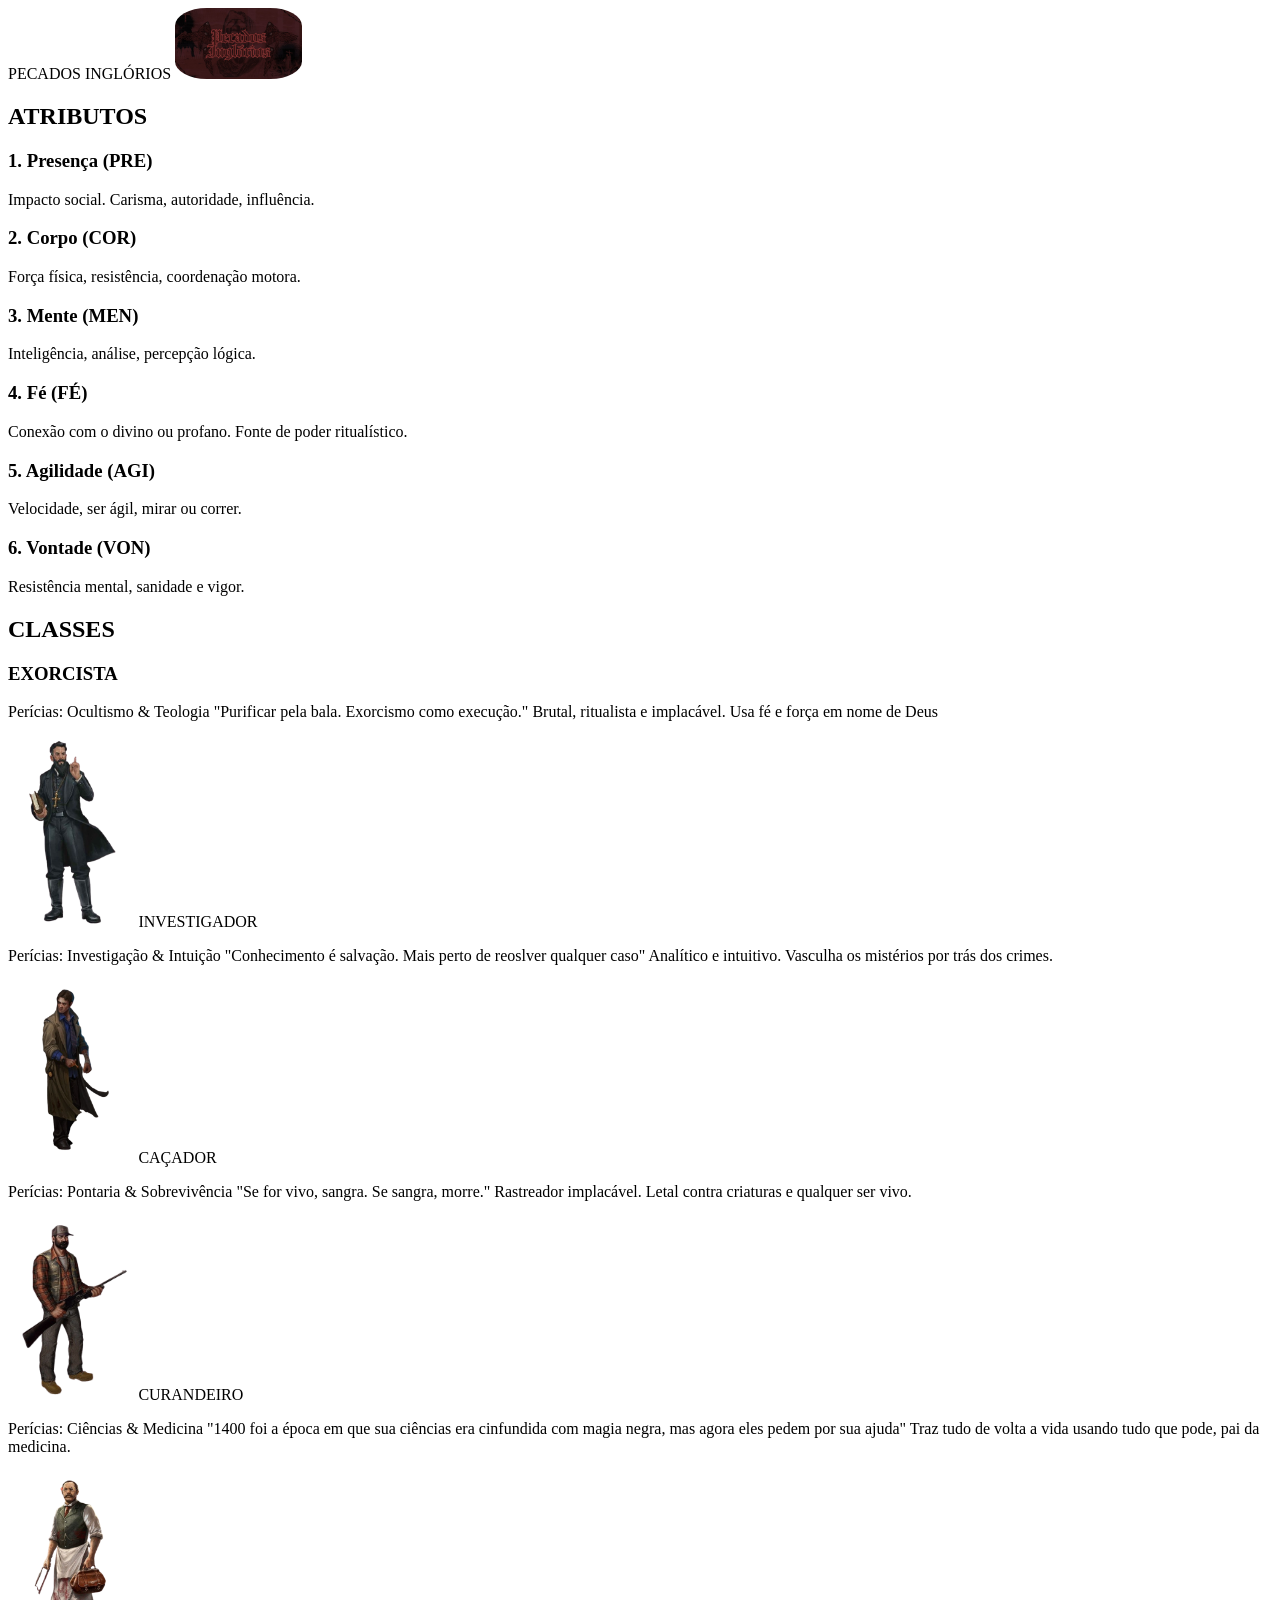
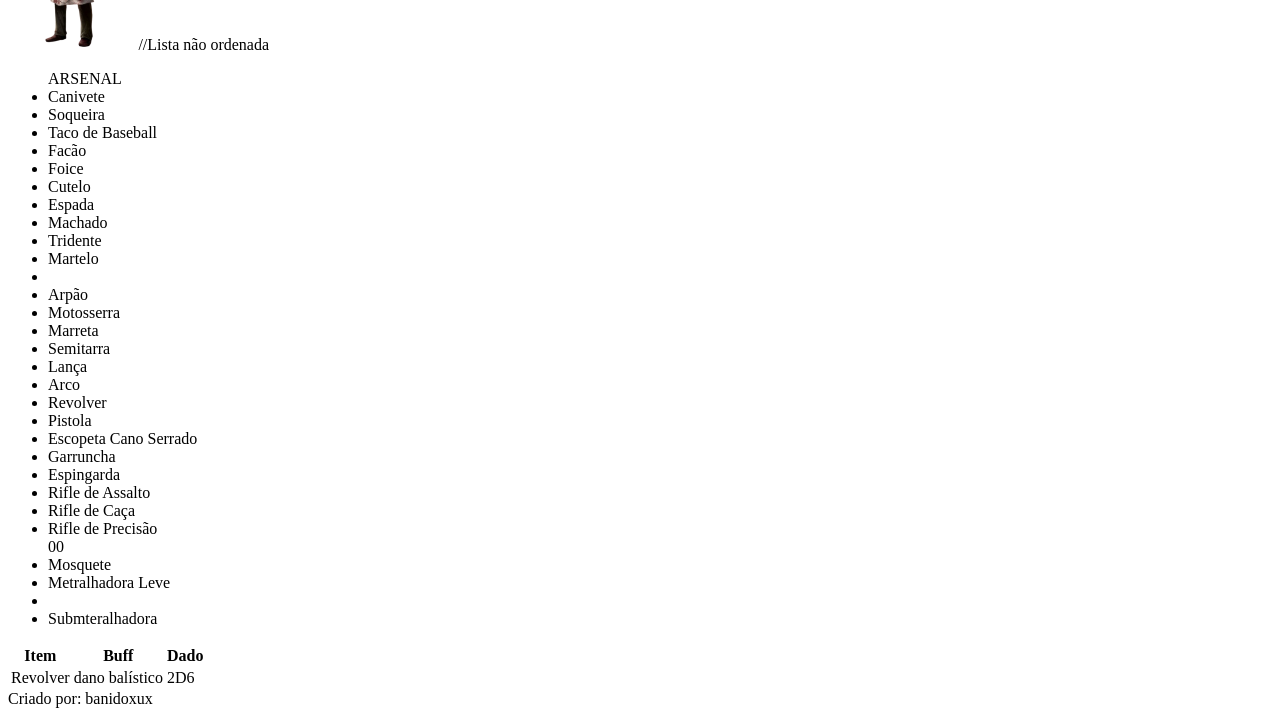
==== index.html @ c1c4f74a "Att" ====
<!DOCTYPE html>
<html lang="en">
<head>
    <meta charset="UTF-8">
    <meta name="viewport" content="width=device-width, initial-scale=1.0">
    <link rel="stylesheet" href="style.css">
    <title>Document</title>
</head>
<body>
<main>
<id="titulo" h1>
    PECADOS INGLÓRIOS
</h1>
<img src="images/Notes_260905_100231_f5f.jpg" alt="critica social foda to brabo">
<h2>
    ATRIBUTOS
</h2>
<h3>
    1. Presença (PRE)
</h3>
<p>
    Impacto social. Carisma, autoridade, influência.
</p>
<h3>
    2. Corpo (COR)
</h3>
<p>
    Força física, resistência, coordenação motora.
</p>
<h3>
    3. Mente (MEN)
</h3>
<p>
    Inteligência, análise, percepção lógica.
</p>
<h3>
    4. Fé (FÉ)
</h3>
<P>
    Conexão com o divino ou profano. Fonte de poder ritualístico.
</P>
<h3>
    5. Agilidade (AGI)
</h3>
<p>
    Velocidade, ser ágil, mirar ou correr.
</p>
<h3>
    6. Vontade (VON)
</h3>
<p>
    Resistência mental, sanidade e vigor.
</p>
<h2>
    CLASSES
</h2>
<h3>
    EXORCISTA
</H3>
<P>
    Perícias: Ocultismo & Teologia
    "Purificar pela bala. Exorcismo como execução."
    Brutal, ritualista e implacável. Usa fé e força em nome de Deus
</P>
<img src="images/Notes_260905_100237_323.png" alt="Padre pio"
<h3>
    INVESTIGADOR
</h3>
<P>
    Perícias: Investigação & Intuição
    "Conhecimento é salvação. Mais perto de reoslver qualquer caso"
    Analítico e intuitivo. Vasculha os mistérios por trás dos crimes.
</P>
<img src="images/Notes_260905_100242_46f.png" alt="eu sou o batman"
<h3>
    CAÇADOR
</h3>
<P>
    Perícias: Pontaria & Sobrevivência
    "Se for vivo, sangra. Se sangra, morre."
    Rastreador implacável. Letal contra criaturas e qualquer ser vivo.
</P>
<img src="images/Notes_260905_100245_0f9.png" alt="resenhador noturno"
<h3>
    CURANDEIRO
</h3>
<P>
    Perícias: Ciências & Medicina
"1400 foi a época em que sua ciências era cinfundida com magia negra, mas agora eles pedem por sua ajuda"
Traz tudo de volta a vida usando tudo que pode, pai da medicina.
</P>
<img src="images/Notes_260905_100249_950.png" alt="mercy"
</main>
//Lista não ordenada
<ul> ARSENAL
    <li> Canivete </li>
    <li> Soqueira </li>
    <li> Taco de Baseball </li>
    <li> Facão </li>
    <li> Foice </li>
    <li> Cutelo </li>
    <li> Espada </li>
    <li> Machado </li>
    <li> Tridente </li>
    <li> Martelo <li>   
    <li> Arpão </li> 
    <li> Motosserra </li>
    <li> Marreta </li>
    <li> Semitarra </li>
    <li> Lança </li>
    <li> Arco </li>
    <li> Revolver </li>
    <li> Pistola </li>
    <li> Escopeta Cano Serrado </li>
    <li> Garruncha </li>
    <li> Espingarda </li>
    <li> Rifle de Assalto </li>
    <li> Rifle de Caça </li>
    <li> Rifle de Precisão </li>00
    <li> Mosquete </li> 
    <li> Metralhadora Leve <li>
    <li> Submteralhadora </li>

</ul>
<ol>

</ol>
</body>
<table id="Tabela">
    <tr> 
        <th> Item</th>
        <th>Buff</th>
        <th>Dado</th>
    </tr>
    <tr> 
        <td>
            Revolver
        </td>
        <td> dano balístico </td>
       <td>2D6</td>
    </tr>
</table>
</html>

<footer>
    Criado por: banidoxux
</footer>
---- style.css ----
h1{
    color:crimson ;
    text-align: left;
    background-color: rgb(255, 255, 255);
}

img {
   border-radius: 25%;
   width: 10%
}
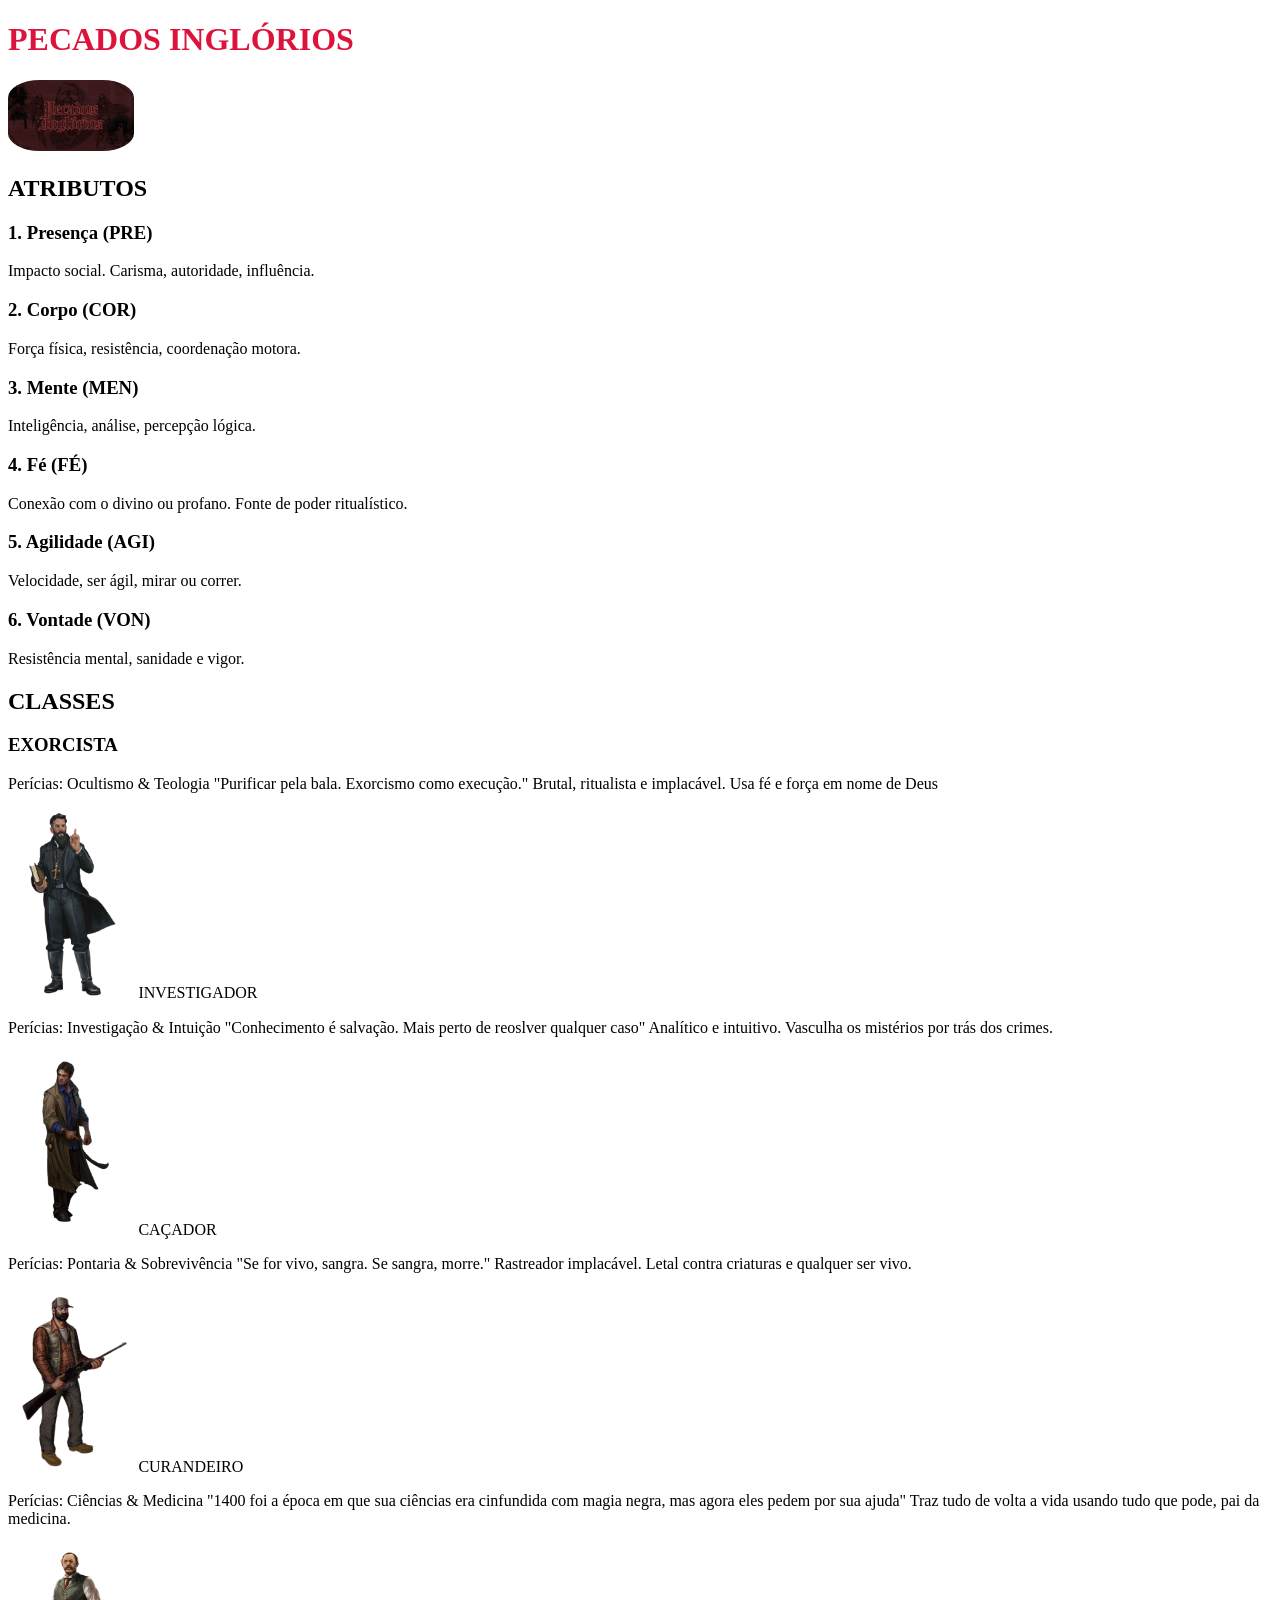
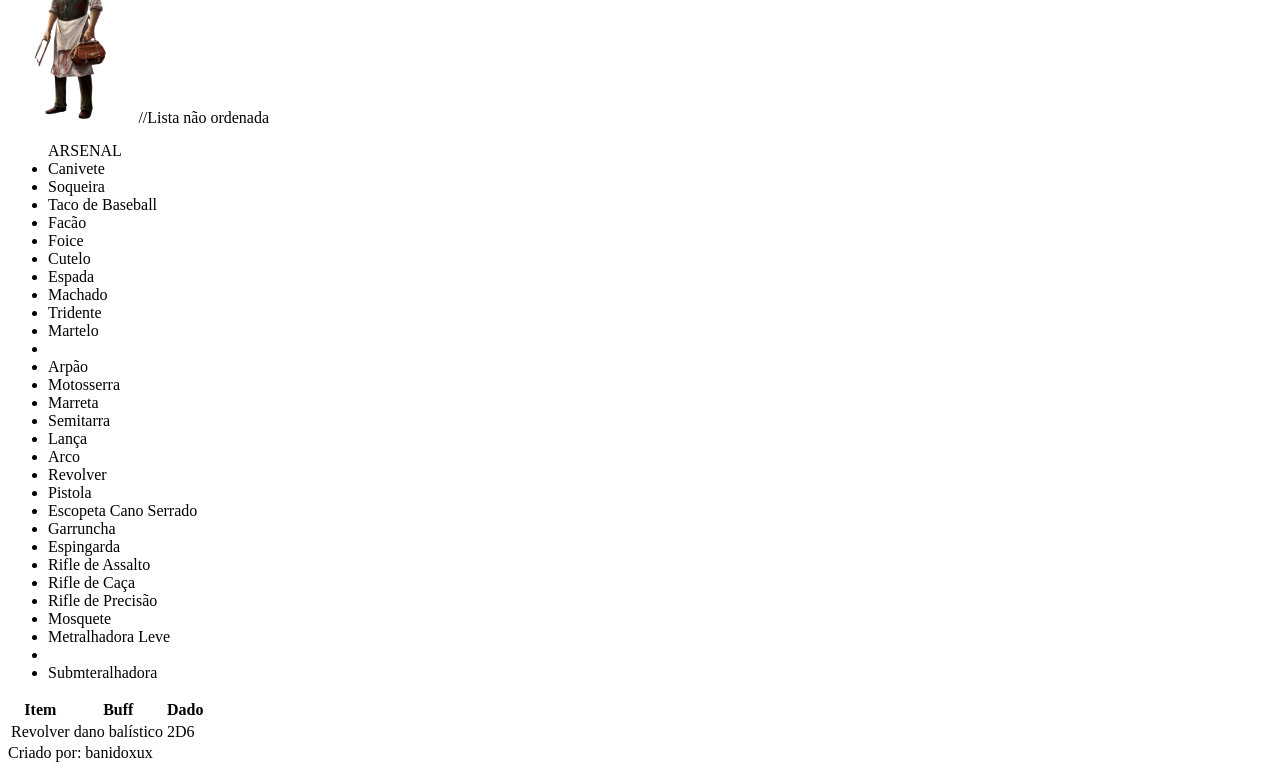
==== commit c56741c4: "Update index.html" ====
--- a/index.html
+++ b/index.html
@@ -8,53 +8,53 @@
 </head>
 <body>
 <main>
-<id="titulo" h1>
+<h1 id="titulo" >
     PECADOS INGLÓRIOS
 </h1>
 <img src="images/Notes_260905_100231_f5f.jpg" alt="critica social foda to brabo">
-<h2>
+<h2 id="Atributos" >
     ATRIBUTOS
 </h2>
-<h3>
+<h3 id="PRE">
     1. Presença (PRE)
 </h3>
 <p>
     Impacto social. Carisma, autoridade, influência.
 </p>
-<h3>
+<h3 id="COR">
     2. Corpo (COR)
 </h3>
 <p>
     Força física, resistência, coordenação motora.
 </p>
-<h3>
+<h3 id="MEN">
     3. Mente (MEN)
 </h3>
 <p>
     Inteligência, análise, percepção lógica.
 </p>
-<h3>
+<h3 id="FE">
     4. Fé (FÉ)
 </h3>
 <P>
     Conexão com o divino ou profano. Fonte de poder ritualístico.
 </P>
-<h3>
+<h3 id="AGI">
     5. Agilidade (AGI)
 </h3>
 <p>
     Velocidade, ser ágil, mirar ou correr.
 </p>
-<h3>
+<h3 id="VON">
     6. Vontade (VON)
 </h3>
 <p>
     Resistência mental, sanidade e vigor.
 </p>
-<h2>
+<h2 id="CLASSES">
     CLASSES
 </h2>
-<h3>
+<h3 id="exo">
     EXORCISTA
 </H3>
 <P>
@@ -63,7 +63,7 @@
     Brutal, ritualista e implacável. Usa fé e força em nome de Deus
 </P>
 <img src="images/Notes_260905_100237_323.png" alt="Padre pio"
-<h3>
+<h3 id="INV">
     INVESTIGADOR
 </h3>
 <P>
@@ -72,7 +72,7 @@
     Analítico e intuitivo. Vasculha os mistérios por trás dos crimes.
 </P>
 <img src="images/Notes_260905_100242_46f.png" alt="eu sou o batman"
-<h3>
+<h3 id="CAÇ">
     CAÇADOR
 </h3>
 <P>
@@ -81,7 +81,7 @@
     Rastreador implacável. Letal contra criaturas e qualquer ser vivo.
 </P>
 <img src="images/Notes_260905_100245_0f9.png" alt="resenhador noturno"
-<h3>
+<h3 id="CUR">
     CURANDEIRO
 </h3>
 <P>
@@ -116,7 +116,7 @@
     <li> Espingarda </li>
     <li> Rifle de Assalto </li>
     <li> Rifle de Caça </li>
-    <li> Rifle de Precisão </li>00
+    <li> Rifle de Precisão </li>
     <li> Mosquete </li> 
     <li> Metralhadora Leve <li>
     <li> Submteralhadora </li>
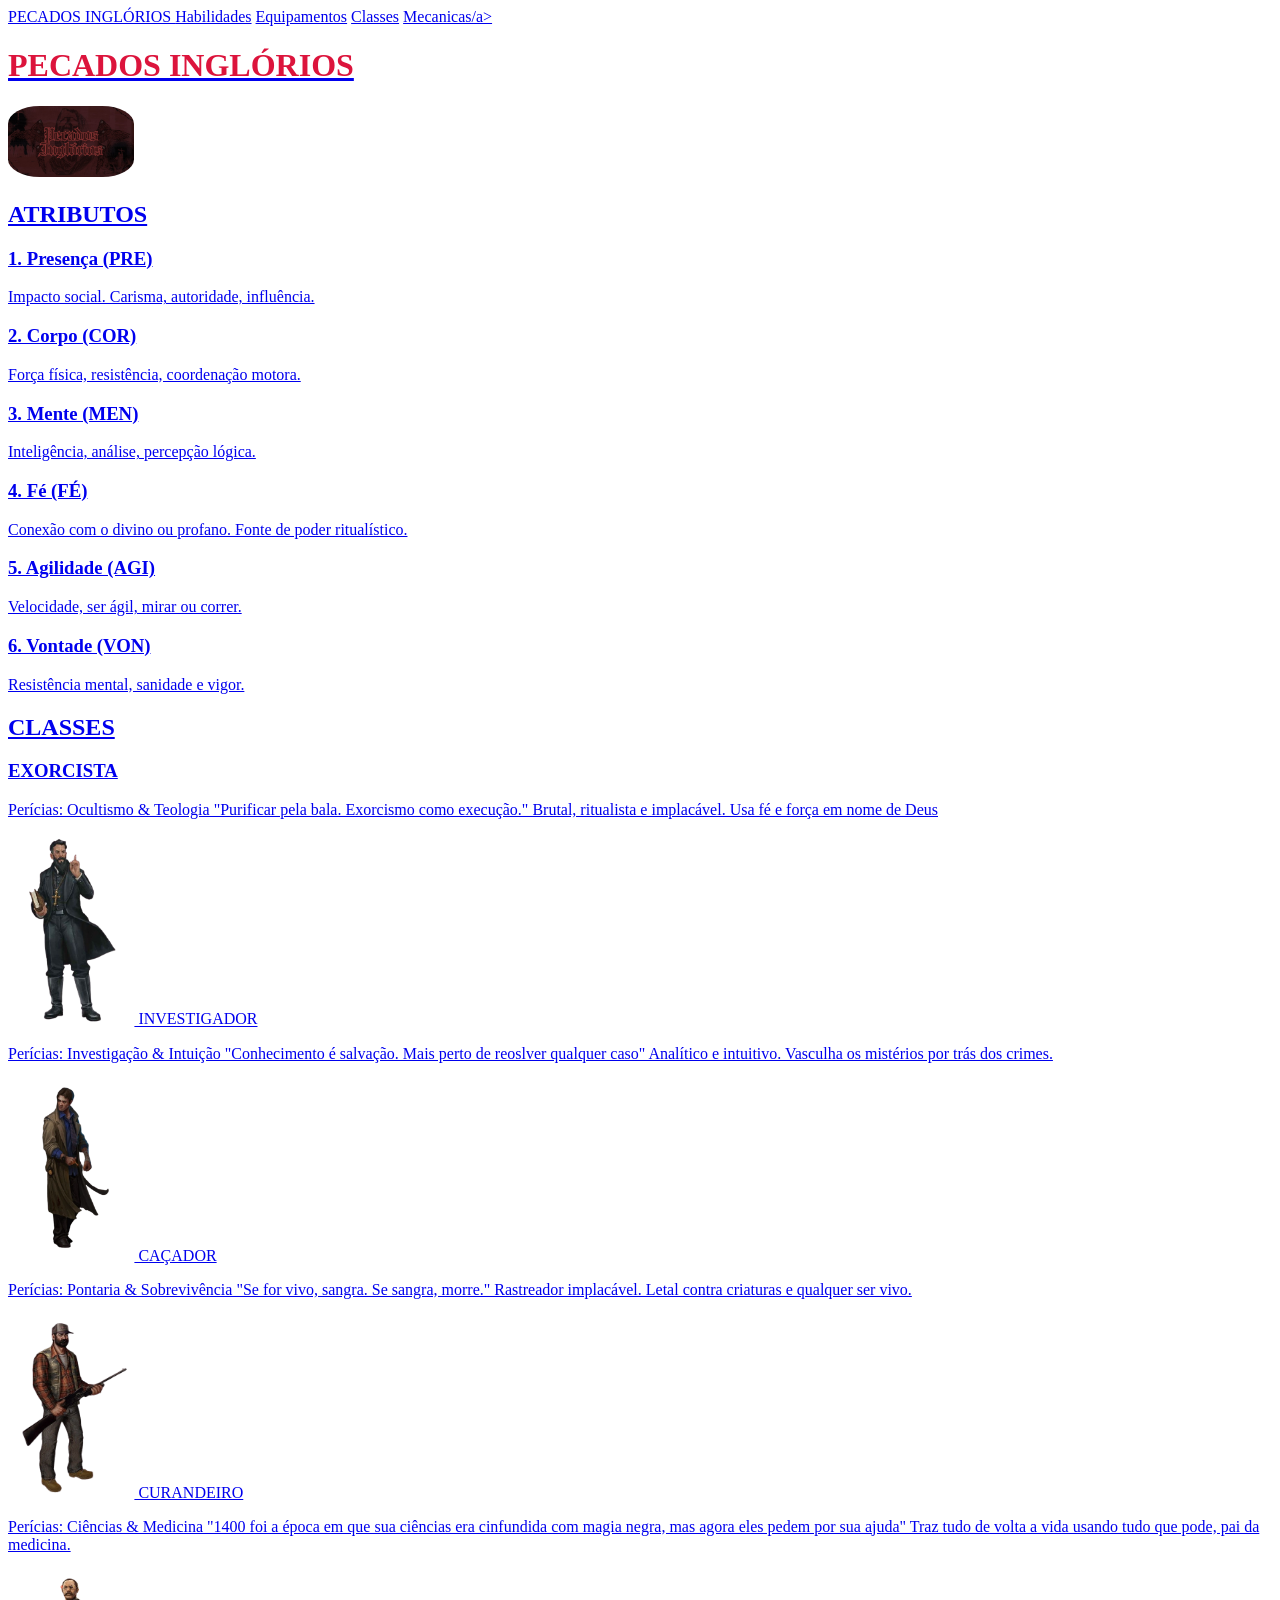
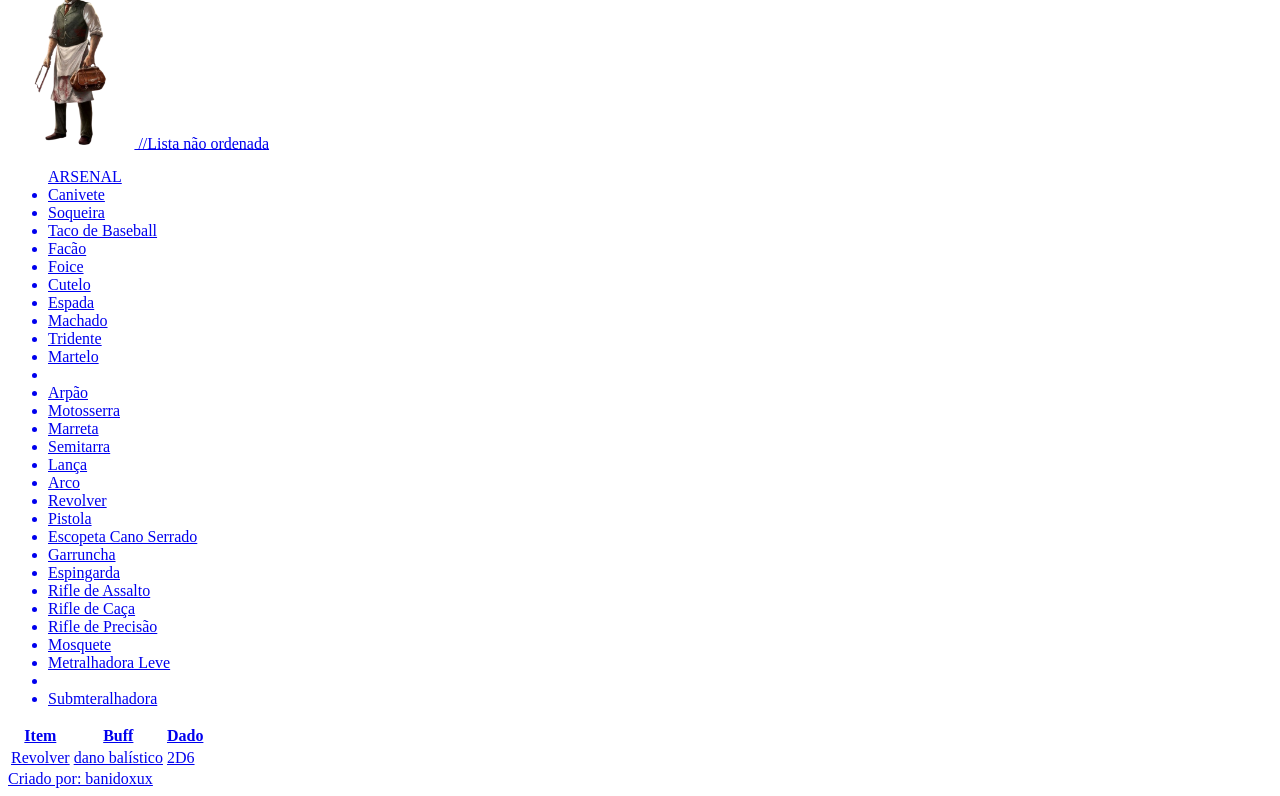
==== commit db385ec5: "ATTT" ====
--- a/index.html
+++ b/index.html
@@ -7,6 +7,18 @@
     <title>Document</title>
 </head>
 <body>
+   <header class = "header">
+<div class="Container header-content">
+<a href="#" class="logo"> PECADOS INGLÓRIOS </a>
+<nave class="menu">
+    <a href="#Habilidades">Habilidades</a>
+    <a href="#Equipamentos">Equipamentos</a>
+    <a href="#Classes">Classes</a>
+    <a href="#Mecanicas">Mecanicas/a>
+</nave>
+</div>
+
+   </header>
 <main>
 <h1 id="titulo" >
     PECADOS INGLÓRIOS
--- a/style.css
+++ b/style.css
@@ -7,4 +7,10 @@
 img {
    border-radius: 25%;
    width: 10%
-}+} 
+ html{
+    scroll-behavior: smooth;
+    scroll-padding-top: 90px;
+
+ }
+ img{max-width: 100%;}
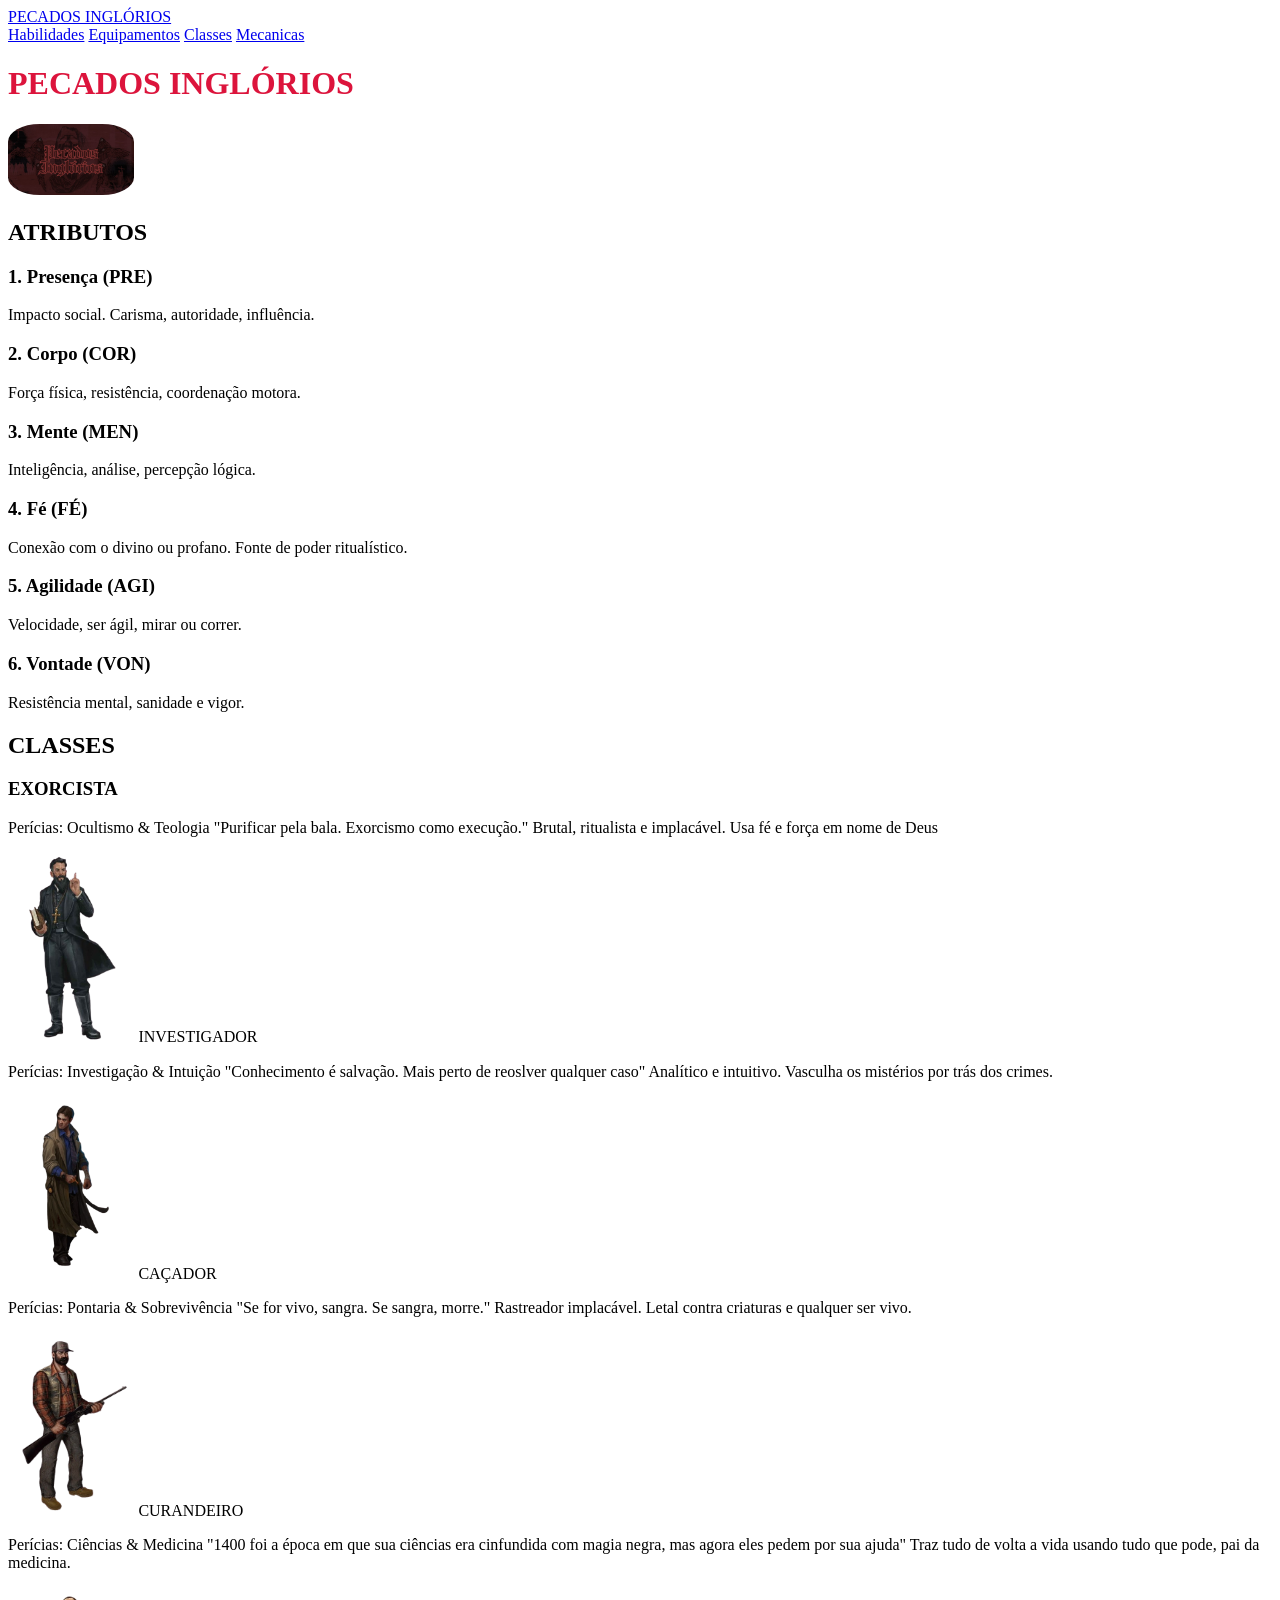
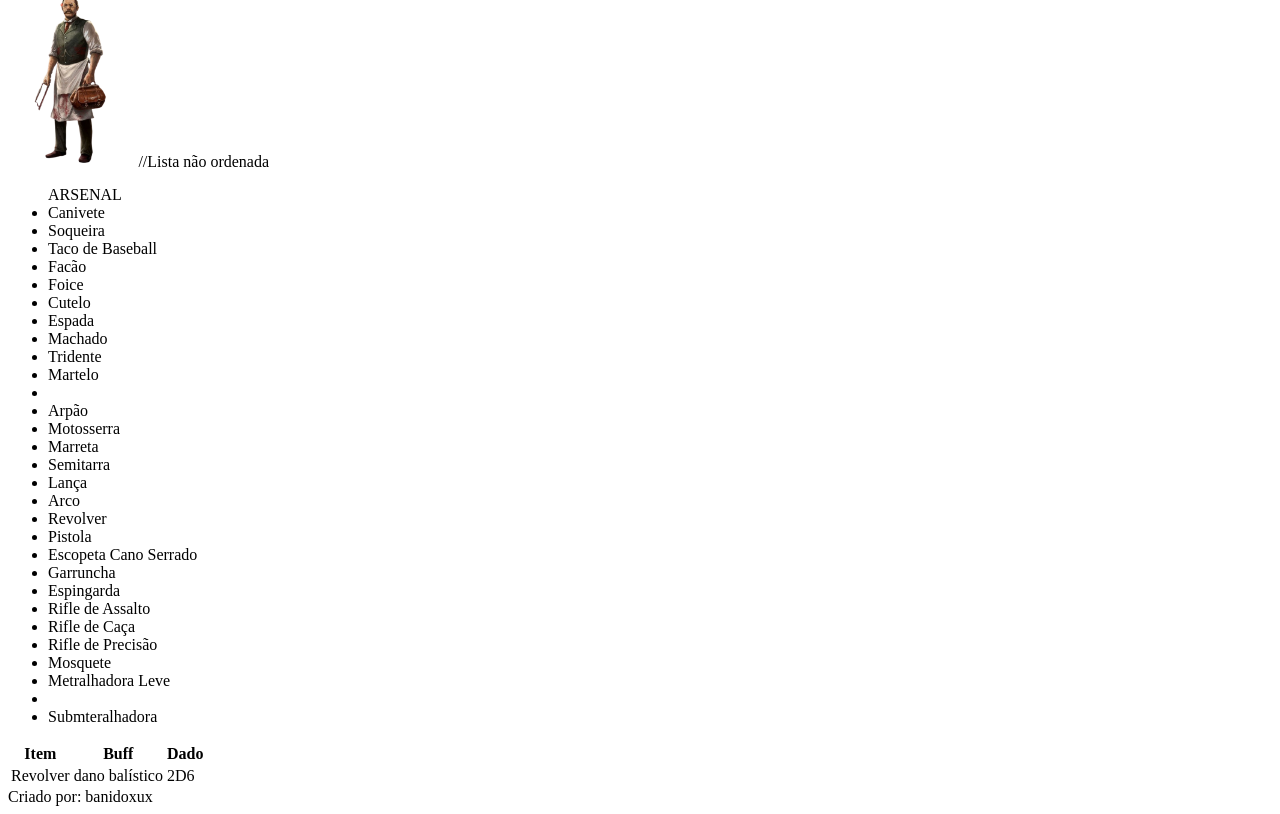
==== commit 4442640d: "ATT" ====
--- a/index.html
+++ b/index.html
@@ -10,12 +10,12 @@
    <header class = "header">
 <div class="Container header-content">
 <a href="#" class="logo"> PECADOS INGLÓRIOS </a>
-<nave class="menu">
+<nav class="menu">
     <a href="#Habilidades">Habilidades</a>
     <a href="#Equipamentos">Equipamentos</a>
     <a href="#Classes">Classes</a>
-    <a href="#Mecanicas">Mecanicas/a>
-</nave>
+    <a href="#Mecanicas">Mecanicas</a>
+</nav>
 </div>
 
    </header>
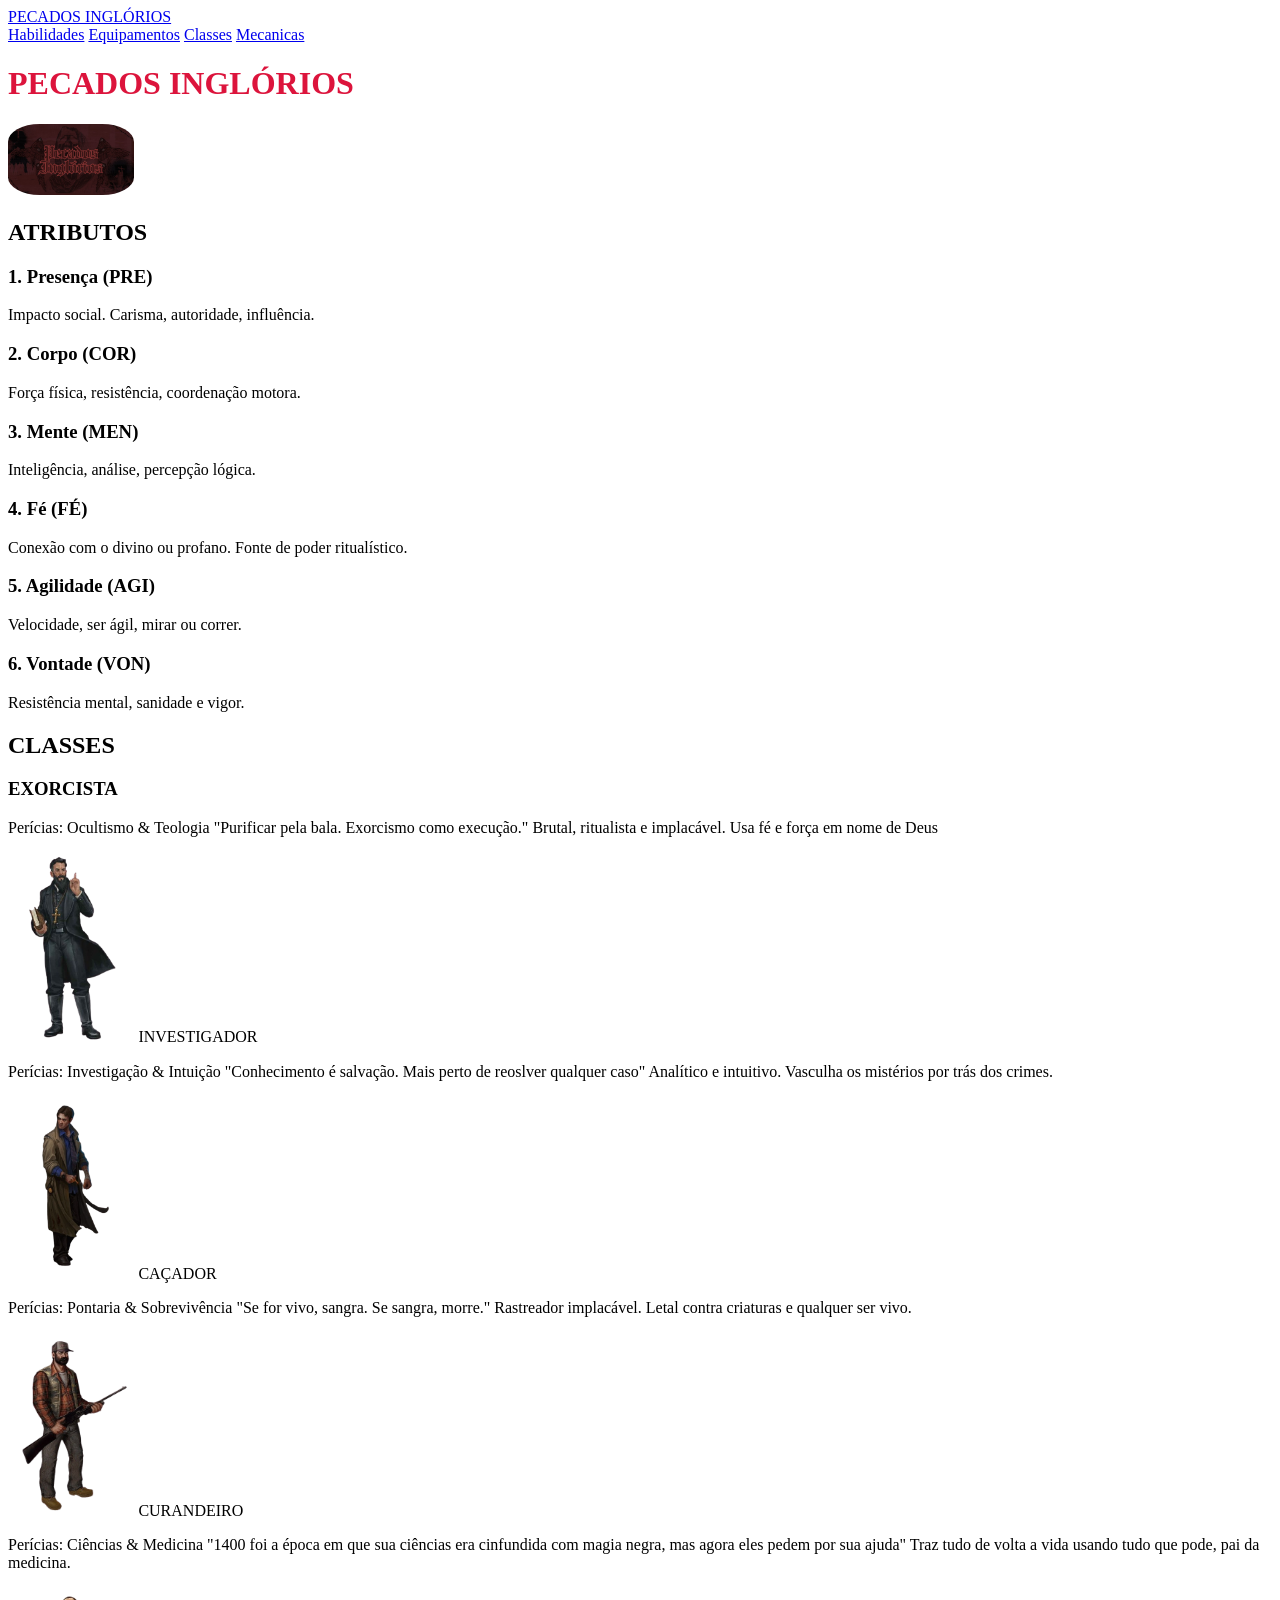
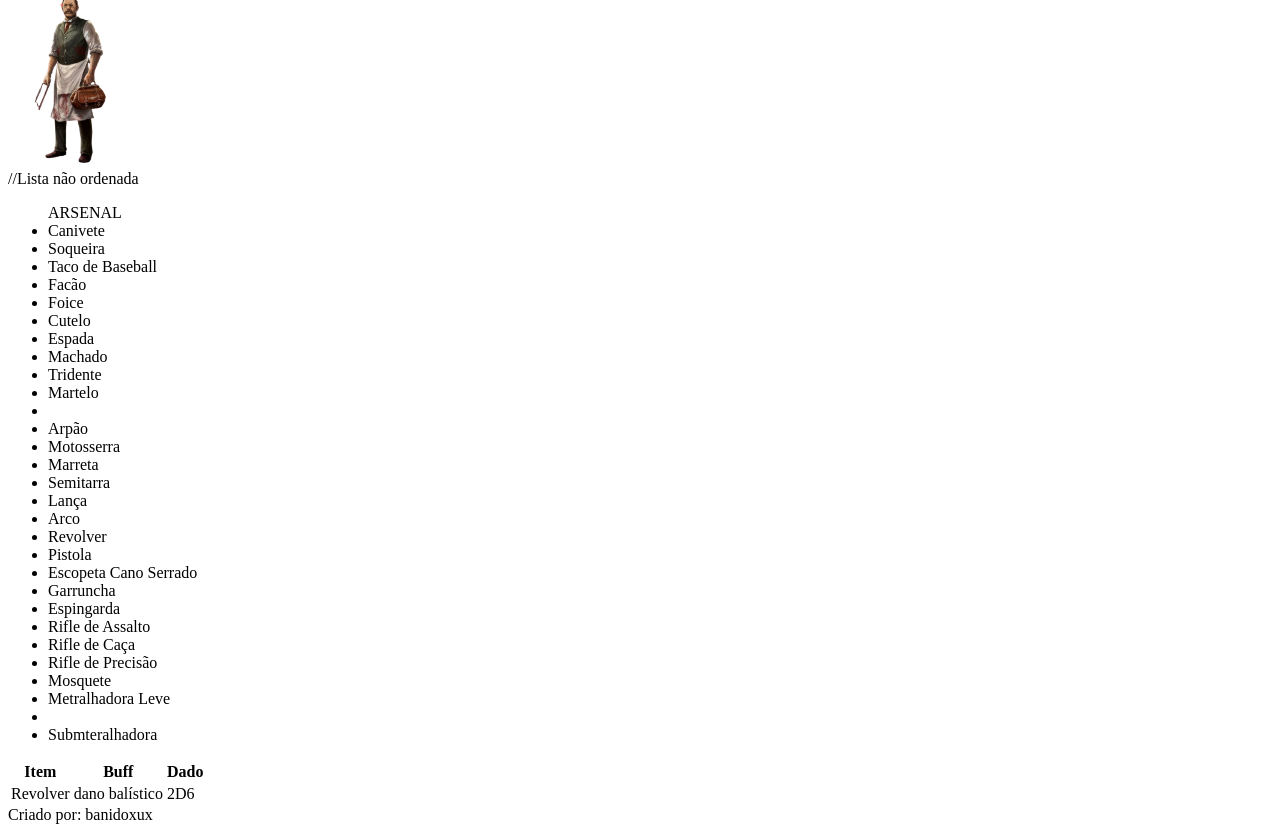
==== commit 7ee728d7: "Att" ====
--- a/index.html
+++ b/index.html
@@ -101,7 +101,7 @@
 "1400 foi a época em que sua ciências era cinfundida com magia negra, mas agora eles pedem por sua ajuda"
 Traz tudo de volta a vida usando tudo que pode, pai da medicina.
 </P>
-<img src="images/Notes_260905_100249_950.png" alt="mercy"
+<img src="images/Notes_260905_100249_950.png" alt="mercy" id="Equipamentos">
 </main>
 //Lista não ordenada
 <ul> ARSENAL
